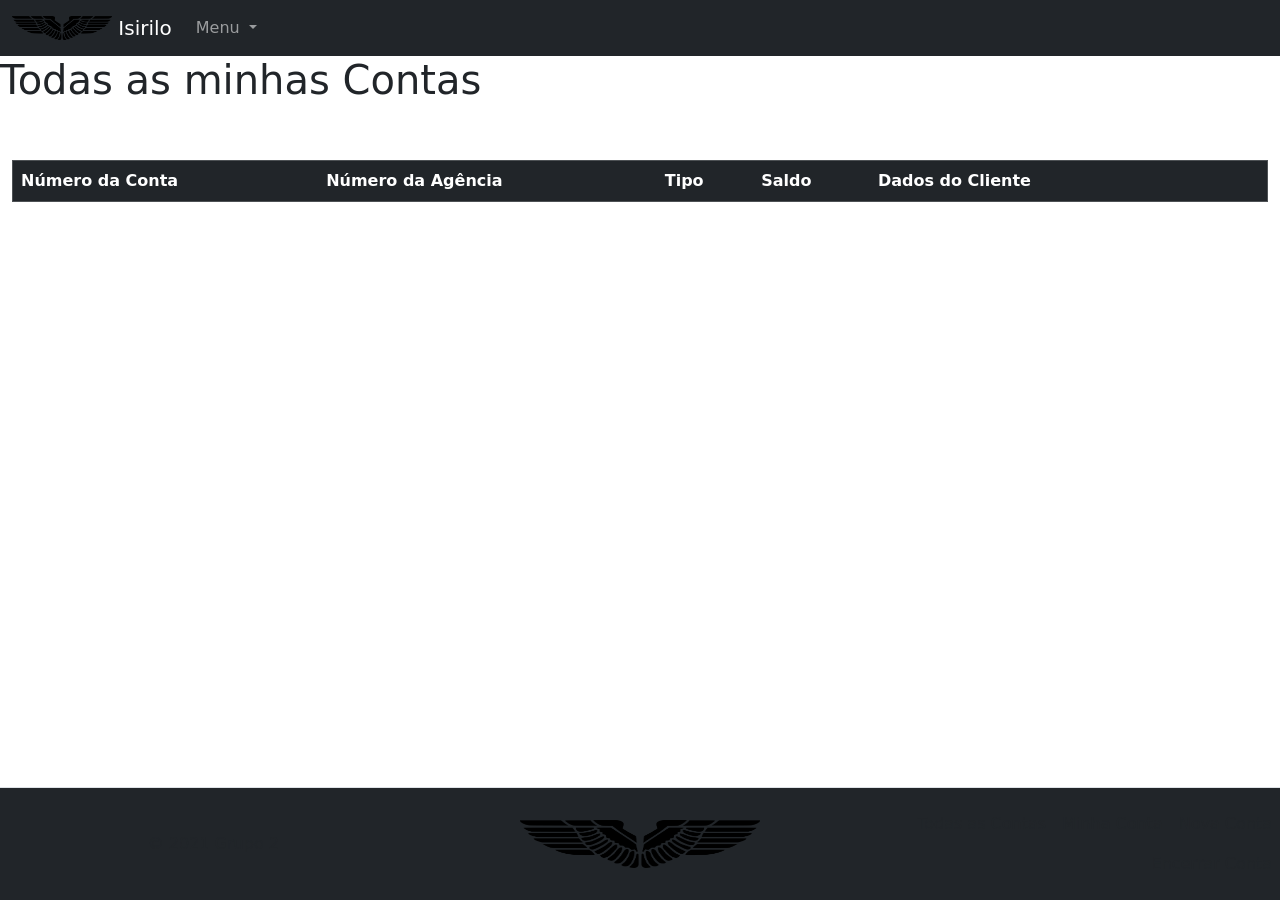
==== FrontEnd/index.html @ b7523dc5 "Add files via upload" ====
<!DOCTYPE html>
<html lang="pt-br">
<head>
    <meta charset="UTF-8">
    <meta http-equiv="X-UA-Compatible" content="IE=edge">
    <meta name="viewport" content="width=device-width, initial-scale=1.0">
    <link rel="stylesheet" href="style.css">
    <script src="https://cdn.jsdelivr.net/npm/bootstrap@5.1.3/dist/js/bootstrap.bundle.min.js" integrity="sha384-ka7Sk0Gln4gmtz2MlQnikT1wXgYsOg+OMhuP+IlRH9sENBO0LRn5q+8nbTov4+1p" crossorigin="anonymous"></script>
    <link href="https://cdn.jsdelivr.net/npm/bootstrap@5.1.3/dist/css/bootstrap.min.css" rel="stylesheet" integrity="sha384-1BmE4kWBq78iYhFldvKuhfTAU6auU8tT94WrHftjDbrCEXSU1oBoqyl2QvZ6jIW3" crossorigin="anonymous">
    <script src="https://cdn.jsdelivr.net/npm/bootstrap@5.1.3/dist/js/bootstrap.bundle.min.js" integrity="sha384-ka7Sk0Gln4gmtz2MlQnikT1wXgYsOg+OMhuP+IlRH9sENBO0LRn5q+8nbTov4+1p" crossorigin="anonymous"></script>
    <link href="https://cdn.jsdelivr.net/npm/bootstrap@5.1.3/dist/css/bootstrap.min.css" rel="stylesheet" integrity="sha384-1BmE4kWBq78iYhFldvKuhfTAU6auU8tT94WrHftjDbrCEXSU1oBoqyl2QvZ6jIW3" crossorigin="anonymous">

    <title>Contas</title>
</head>


<body >

  <header>
    <!-- Aqui é o COMEÇO da BARRA -->
    <nav class="navbar navbar-expand-lg navbar-dark bg-dark">
      <div class="container-fluid">
          <a class="navbar-brand" href="#">
              <img src="src/imagens/logo.png" alt="" width="100" height="24" class="d-inline-block align-text-top">
              Isirilo
            </a>
        <button class="navbar-toggler" type="button" data-bs-toggle="collapse" data-bs-target="#navbarNavDarkDropdown" aria-controls="navbarNavDarkDropdown" aria-expanded="false" aria-label="Toggle navigation">
          <span class="navbar-toggler-icon"></span>
        </button>
        <div class="collapse navbar-collapse d-flex align-items-end " id="navbarNavDarkDropdown">
          <ul class="navbar-nav">
            <li class="nav-item dropdown">
              <a class="nav-link dropdown-toggle" href="#" id="navbarDarkDropdownMenuLink" role="button" data-bs-toggle="dropdown" aria-expanded="false">
                Menu
              </a>
              <ul class="dropdown-menu dropdown-menu-dark" aria-labelledby="navbarDarkDropdownMenuLink">
                <li><a class="dropdown-item" href="home.html">Home</a></li>
                <li><a class="dropdown-item" href="minha.html">Minha Conta</a></li>
                <li><a class="dropdown-item" href="index.html">Todas as Contas</a></li>
                <li><a class="dropdown-item" href="excluir.html">Encerrar Conta</a></li>

              </ul>
              
            </li>
          </ul>
        </div>
      </div>
    </nav><!-- Aqui é o FIM da BARRA -->
  </header>


  <h1>Todas as minhas Contas</h1>
  <br>  <br>
  
  <div class="container-fluid">
      <div class="row">
          <div class="col-12">
              <table id="tblContas" class="table table-striped table-dark" style="align-content: center;" >
                  <thead class="thead-light">
                      <tr>
                          <th>Número da Conta</th>
                          <th>Número da Agência</th>
                          <th>Tipo</th>
                          <th>Saldo</th>
                          <th > Dados do Cliente</th>
                          
                          <th style="width: 50px">
                          </th>
                          <th style="width: 50px">
                          </th>
                      </tr>
                  </thead>
                  <tbody></tbody>
              </table>
          </div>
      </div>
  </div>

  <script src="https://code.jquery.com/jquery-3.6.0.min.js"></script>
  <script src="https://cdn.jsdelivr.net/npm/bootstrap@5.1.3/dist/js/bootstrap.bundle.min.js"
      integrity="sha384-ka7Sk0Gln4gmtz2MlQnikT1wXgYsOg+OMhuP+IlRH9sENBO0LRn5q+8nbTov4+1p"
      crossorigin="anonymous"></script>

    

    
<!-- Aqui é o  COMEÇO do rodapé -->
<footer class="d-flex flex-wrap justify-content-between align-items-center py-3 my- 10 border-top bg-dark" style="position:fixed; bottom:0; height:auto; margin-top:40px;
width:100%; text-align:center">
    <p class="col-md-4 mb-0 text-muted">© 2021 Grupo 2</p>

    <a href="/" class="col-md-4 d-flex align-items-center justify-content-center mb-3 mb-md-0 me-md-auto link-dark text-decoration-none">
        <img src="src/imagens/logo.png" alt="" width="240" height="48" class="d-inline-block align-text-top">
    </a>

    <ul class="nav col-md-4 justify-content-end ">
      <li class="nav-item"><a href="#" class="nav-link px-2 text-muted">Todas as Contas</a></li>
      <li class="nav-item"><a href="#" class="nav-link px-2 text-muted">Minha Conta</a></li>
      <li class="nav-item"><a href="#" class="nav-link px-2 text-muted">Nova Conta</a></li>
      <li class="nav-item"><a href="#" class="nav-link px-2 text-muted">Encerrar Conta</a></li>
      <!--<li class="nav-item"><a href="#" class="nav-link px-2 text-muted">About</a></li>-->
    </ul>
  </footer>
    <!-- Aqui é o FINAL do rodapé -->
</body>

<div class="modal fade" id="modalPesquisarConta" tabindex="-1" aria-labelledby="exampleModalLabel" aria-hidden="true">
  <div class="modal-dialog">
    <div class="modal-content">
      <div class="modal-header">
        <h5 class="modal-title" id="exampleModalLabel">Informações da Conta</h5>
        <button type="button" class="btn-close" data-bs-dismiss="modal" aria-label="Close"></button>
      </div>
      <div class="modal-body">
        <form>
          <div class="mb-3">
            <label for="nameBusca" class="col-form-label">Numero</label>
            <input type="text" class="form-control" id="nameBusca">
          </div>
          <button type="button" class="btn btn-success" onclick="pesquisarConta()">Buscar</button>
        </form>

				<div style="height: 300px;overflow: scroll;">
					<table class="table" id="tabelaresultados">
						<thead>
							<tr>
								<th scope="col">Numero</th>
								<th scope="col">Agencia</th>
								<th scope="col">Tipo</th>
								<th scope="col">Saldo</th>
                <th scope="col">Dados do Cliente</th>
							</tr>
						</thead>
						<tbody>
						</tbody>
					</table>
				</div>
				</div>
      <div class="modal-footer">
        <button type="button" class="btn btn-secondary" data-bs-dismiss="modal">Fechar</button>
      </div>
<script src="tabela.js"></script>
</html>
---- FrontEnd/style.css ----
table {
    border-collapse: collapse;
    border-spacing: 0;
    width: 100%;
    border: 1px solid #ddd;
  }
  
  th, td {
    text-align: left;
    padding: 16px;
  }
  
  tr:nth-child(even) {
    background-color: #f2f2f2;}
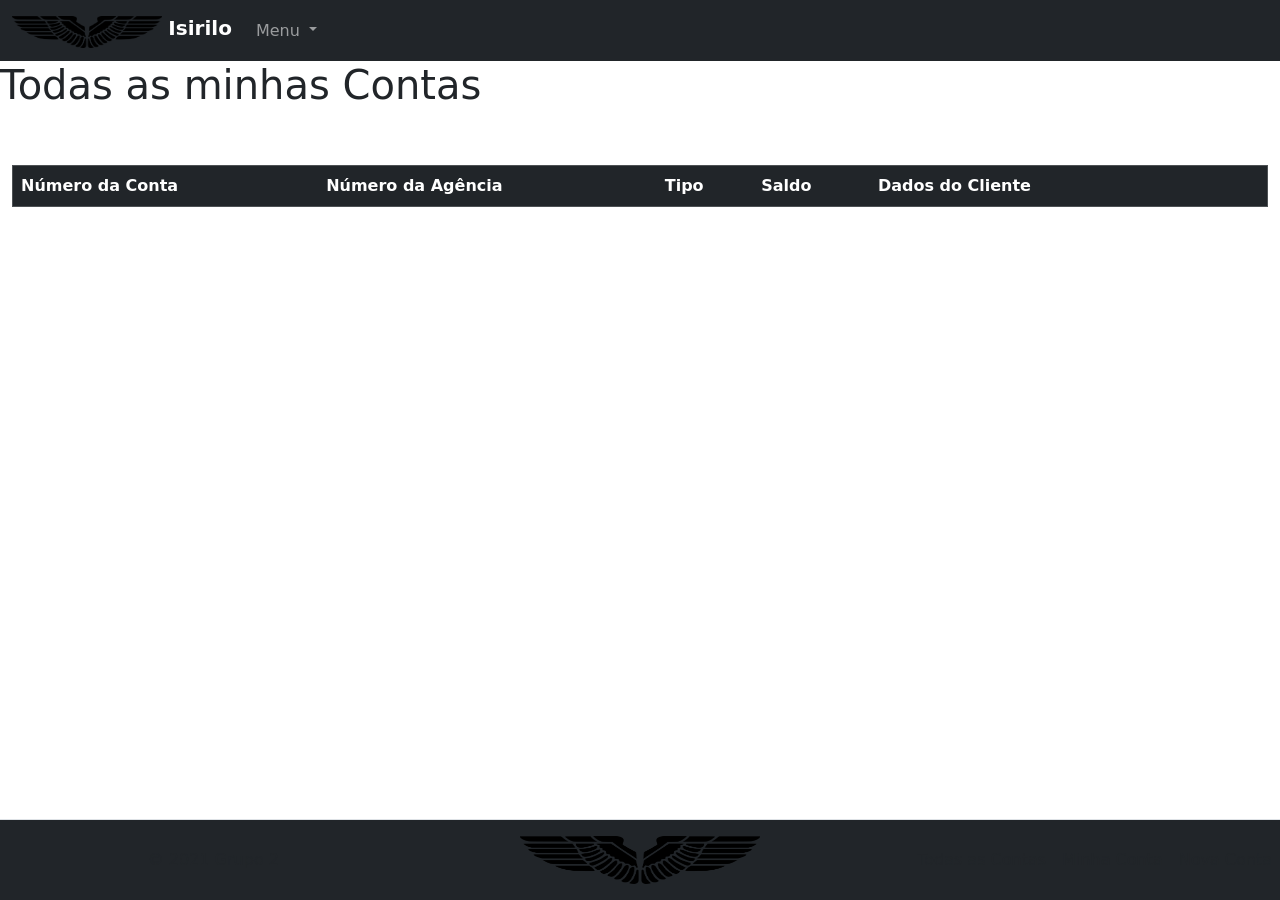
==== commit 872e742a: "Update index.html" ====
--- a/FrontEnd/index.html
+++ b/FrontEnd/index.html
@@ -21,8 +21,8 @@
     <nav class="navbar navbar-expand-lg navbar-dark bg-dark">
       <div class="container-fluid">
           <a class="navbar-brand" href="#">
-              <img src="src/imagens/logo.png" alt="" width="100" height="24" class="d-inline-block align-text-top">
-              Isirilo
+              <img src="src/imagens/logo.png" alt="" width="150" height="32" class="d-inline-block align-text-top">
+              <strong>Isirilo</strong>
             </a>
         <button class="navbar-toggler" type="button" data-bs-toggle="collapse" data-bs-target="#navbarNavDarkDropdown" aria-controls="navbarNavDarkDropdown" aria-expanded="false" aria-label="Toggle navigation">
           <span class="navbar-toggler-icon"></span>
@@ -37,7 +37,7 @@
                 <li><a class="dropdown-item" href="home.html">Home</a></li>
                 <li><a class="dropdown-item" href="minha.html">Minha Conta</a></li>
                 <li><a class="dropdown-item" href="index.html">Todas as Contas</a></li>
-                <li><a class="dropdown-item" href="excluir.html">Encerrar Conta</a></li>
+             
 
               </ul>
               
@@ -94,10 +94,10 @@
     </a>
 
     <ul class="nav col-md-4 justify-content-end ">
-      <li class="nav-item"><a href="#" class="nav-link px-2 text-muted">Todas as Contas</a></li>
-      <li class="nav-item"><a href="#" class="nav-link px-2 text-muted">Minha Conta</a></li>
-      <li class="nav-item"><a href="#" class="nav-link px-2 text-muted">Nova Conta</a></li>
-      <li class="nav-item"><a href="#" class="nav-link px-2 text-muted">Encerrar Conta</a></li>
+      <li class="nav-item"><a href="index.html" class="nav-link px-2 text-muted">Todas as Contas</a></li>
+      <li class="nav-item"><a href="minha.html" class="nav-link px-2 text-muted">Minha Conta</a></li>
+      <li class="nav-item"><a href="nova.html" class="nav-link px-2 text-muted">Nova Conta</a></li>
+      
       <!--<li class="nav-item"><a href="#" class="nav-link px-2 text-muted">About</a></li>-->
     </ul>
   </footer>
@@ -140,4 +140,4 @@
         <button type="button" class="btn btn-secondary" data-bs-dismiss="modal">Fechar</button>
       </div>
 <script src="tabela.js"></script>
-</html>+</html>
